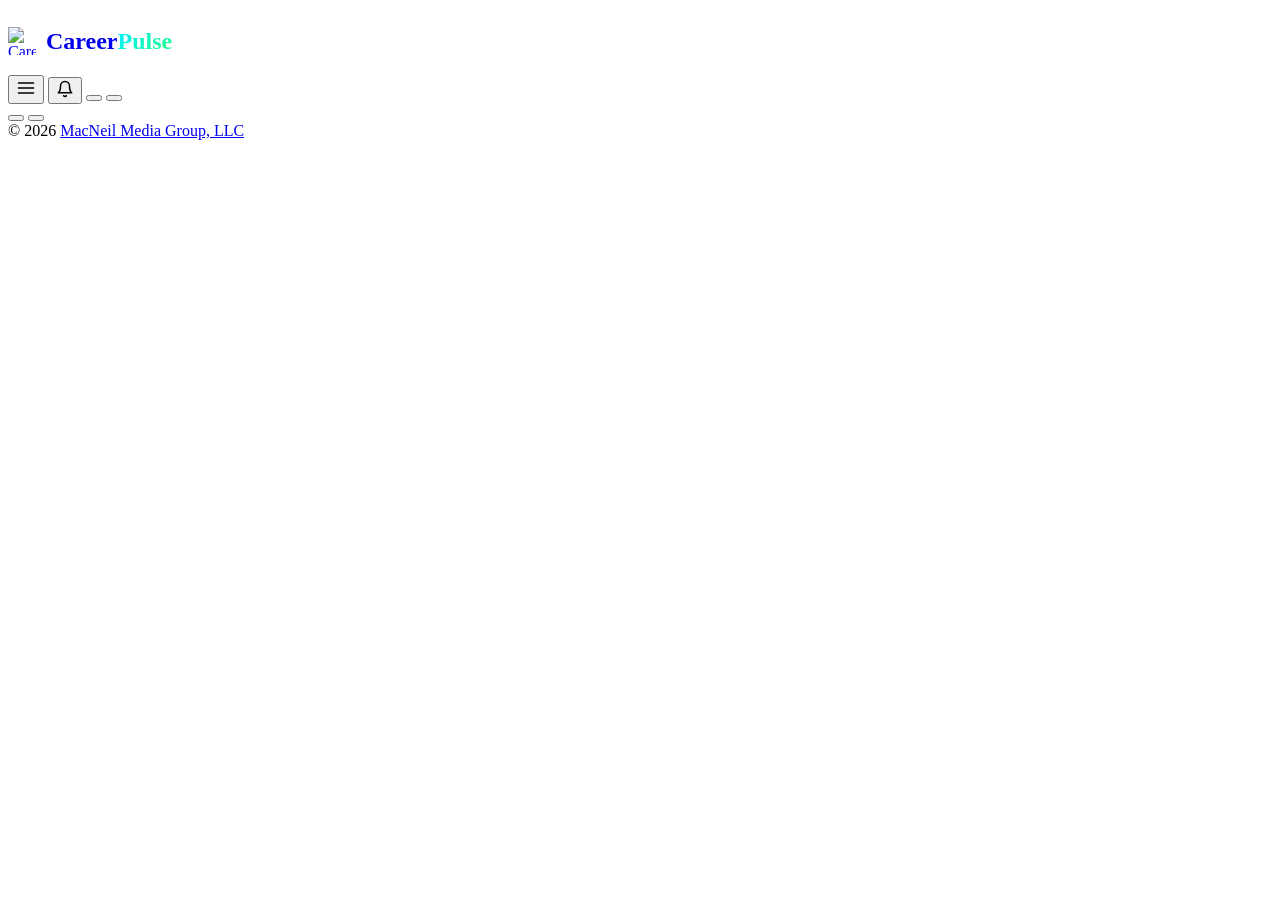
==== app/static/index.html @ 805b0ab1 "i18n: add Web i18n layer with zh-CN default - app/static/js/i18n.js: t() with {param} interpolation," ====
<!DOCTYPE html>
<html lang="zh-CN" data-theme="light">
<head>
    <meta charset="UTF-8">
    <meta name="viewport" content="width=device-width, initial-scale=1.0">
    <title>CareerPulse</title>
    <link rel="icon" type="image/svg+xml" href="/static/favicon.svg">
    <link rel="preconnect" href="https://fonts.googleapis.com">
    <link href="https://fonts.googleapis.com/css2?family=Inter:wght@400;500;600;700&display=swap" rel="stylesheet">
    <link rel="stylesheet" href="/static/css/style.css">
    <script defer data-domain="careerpulse.macneilmediagroup.com" src="https://plausible.macneilmediagroup.com/js/script.file-downloads.hash.outbound-links.pageview-props.revenue.tagged-events.js"></script>
    <script>window.plausible = window.plausible || function() { (window.plausible.q = window.plausible.q || []).push(arguments) }</script>
</head>
<body>
    <nav class="navbar">
        <div class="nav-brand">
            <a href="#/" style="display:flex;align-items:center;gap:10px;text-decoration:none">
                <img src="/static/favicon.svg" alt="CareerPulse" width="28" height="28">
                <h1>Career<span style="background:linear-gradient(135deg,#00f0ff,#22ff88);-webkit-background-clip:text;-webkit-text-fill-color:transparent;background-clip:text">Pulse</span></h1>
            </a>
        </div>
        <div id="nav-links" class="nav-links">
            <a href="#/" class="nav-link active" data-route="feed" data-i18n="nav.jobs"></a>
            <a href="#/stats" class="nav-link" data-route="stats" data-i18n="nav.stats"></a>
            <a href="#/pipeline" class="nav-link" data-route="pipeline" data-i18n="nav.pipeline"></a>
            <a href="#/calendar" class="nav-link" data-route="calendar" data-i18n="nav.calendar"></a>
            <a href="#/queue" class="nav-link" data-route="queue" data-i18n="nav.queue"></a>
            <a href="#/network" class="nav-link" data-route="network" data-i18n="nav.network"></a>
            <a href="#/calculator" class="nav-link" data-route="calculator" data-i18n="nav.calculator"></a>
            <a href="#/settings" class="nav-link" data-route="settings" data-i18n="nav.settings"></a>
        </div>
        <div class="nav-actions">
            <button id="nav-hamburger" class="btn btn-ghost btn-icon nav-hamburger" data-i18n-aria-label="nav.openMenu" aria-expanded="false" aria-controls="nav-links">
                <svg width="20" height="20" viewBox="0 0 24 24" fill="none" stroke="currentColor" stroke-width="2" stroke-linecap="round" stroke-linejoin="round"><line x1="3" y1="6" x2="21" y2="6"/><line x1="3" y1="12" x2="21" y2="12"/><line x1="3" y1="18" x2="21" y2="18"/></svg>
            </button>
            <button id="notif-btn" class="btn btn-ghost btn-icon notif-btn" data-i18n-title="nav.notifications" data-i18n-aria-label="nav.notifications" aria-controls="notif-dropdown" aria-expanded="false">
                <svg width="18" height="18" viewBox="0 0 24 24" fill="none" stroke="currentColor" stroke-width="2" stroke-linecap="round" stroke-linejoin="round"><path d="M18 8A6 6 0 0 0 6 8c0 7-3 9-3 9h18s-3-2-3-9"/><path d="M13.73 21a2 2 0 0 1-3.46 0"/></svg>
                <span id="notif-badge" class="notif-badge" aria-live="polite" role="status" style="display:none">0</span>
            </button>
            <div id="notif-dropdown" class="notif-dropdown" style="display:none"></div>
            <button id="scrape-btn" class="btn btn-primary btn-sm" data-i18n="nav.scrapeNow" data-i18n-aria-label="nav.scrapeNowLabel"></button>
            <button id="theme-toggle" class="btn btn-ghost btn-sm" data-i18n="nav.themeToggle" data-i18n-aria-label="nav.themeToggleLabel"></button>
            <div id="lang-switch" class="lang-switch" role="group" data-i18n-aria-label="nav.languageSwitcher">
                <button type="button" class="lang-option" data-lang="zh-CN" data-i18n="nav.languageZh" aria-pressed="true"></button>
                <button type="button" class="lang-option" data-lang="en" data-i18n="nav.languageEn" aria-pressed="false"></button>
            </div>
        </div>
    </nav>
    <div id="nav-drawer-overlay" class="nav-drawer-overlay"></div>

    <main class="container" id="app" role="main">
        <!-- Views rendered here by JS -->
    </main>

    <div id="toast-container" aria-live="polite"></div>

    <footer class="site-footer">
        &copy; 2026 <a href="https://macneilmediagroup.com" target="_blank" rel="noopener">MacNeil Media Group, LLC</a>
    </footer>

    <script src="https://cdn.jsdelivr.net/npm/chart.js@4.4/dist/chart.umd.min.js"></script>
    <script src="/static/js/i18n.js"></script>
    <script src="/static/js/locales/common.js"></script>
    <script src="/static/js/locales/shell.js"></script>
    <script src="/static/js/locales/feed.js"></script>
    <script src="/static/js/locales/detail.js"></script>
    <script src="/static/js/locales/pipeline.js"></script>
    <script src="/static/js/locales/calendar.js"></script>
    <script src="/static/js/locales/queue.js"></script>
    <script src="/static/js/locales/network.js"></script>
    <script src="/static/js/locales/stats.js"></script>
    <script src="/static/js/locales/settings.js"></script>
    <script src="/static/js/locales/onboarding.js"></script>
    <script src="/static/js/locales/calculator.js"></script>
    <script src="/static/js/locales/triage.js"></script>
    <script src="/static/js/locales/interviews.js"></script>
    <script src="/static/js/locales/errors.js"></script>
    <script src="/static/js/tax-data.js"></script>
    <script src="/static/js/utils.js"></script>
    <script src="/static/js/api.js"></script>
    <script src="/static/js/salary-calculator.js"></script>
    <script src="/static/js/interview-panel.js"></script>
    <script src="/static/js/views/feed.js"></script>
    <script src="/static/js/views/detail.js"></script>
    <script src="/static/js/views/pipeline.js"></script>
    <script src="/static/js/views/calendar.js"></script>
    <script src="/static/js/views/triage.js"></script>
    <script src="/static/js/views/stats.js"></script>
    <script src="/static/js/views/network.js"></script>
    <script src="/static/js/views/queue.js"></script>
    <script src="/static/js/views/settings.js"></script>
    <script src="/static/js/onboarding.js"></script>
    <script src="/static/js/app.js"></script>
</body>
</html>
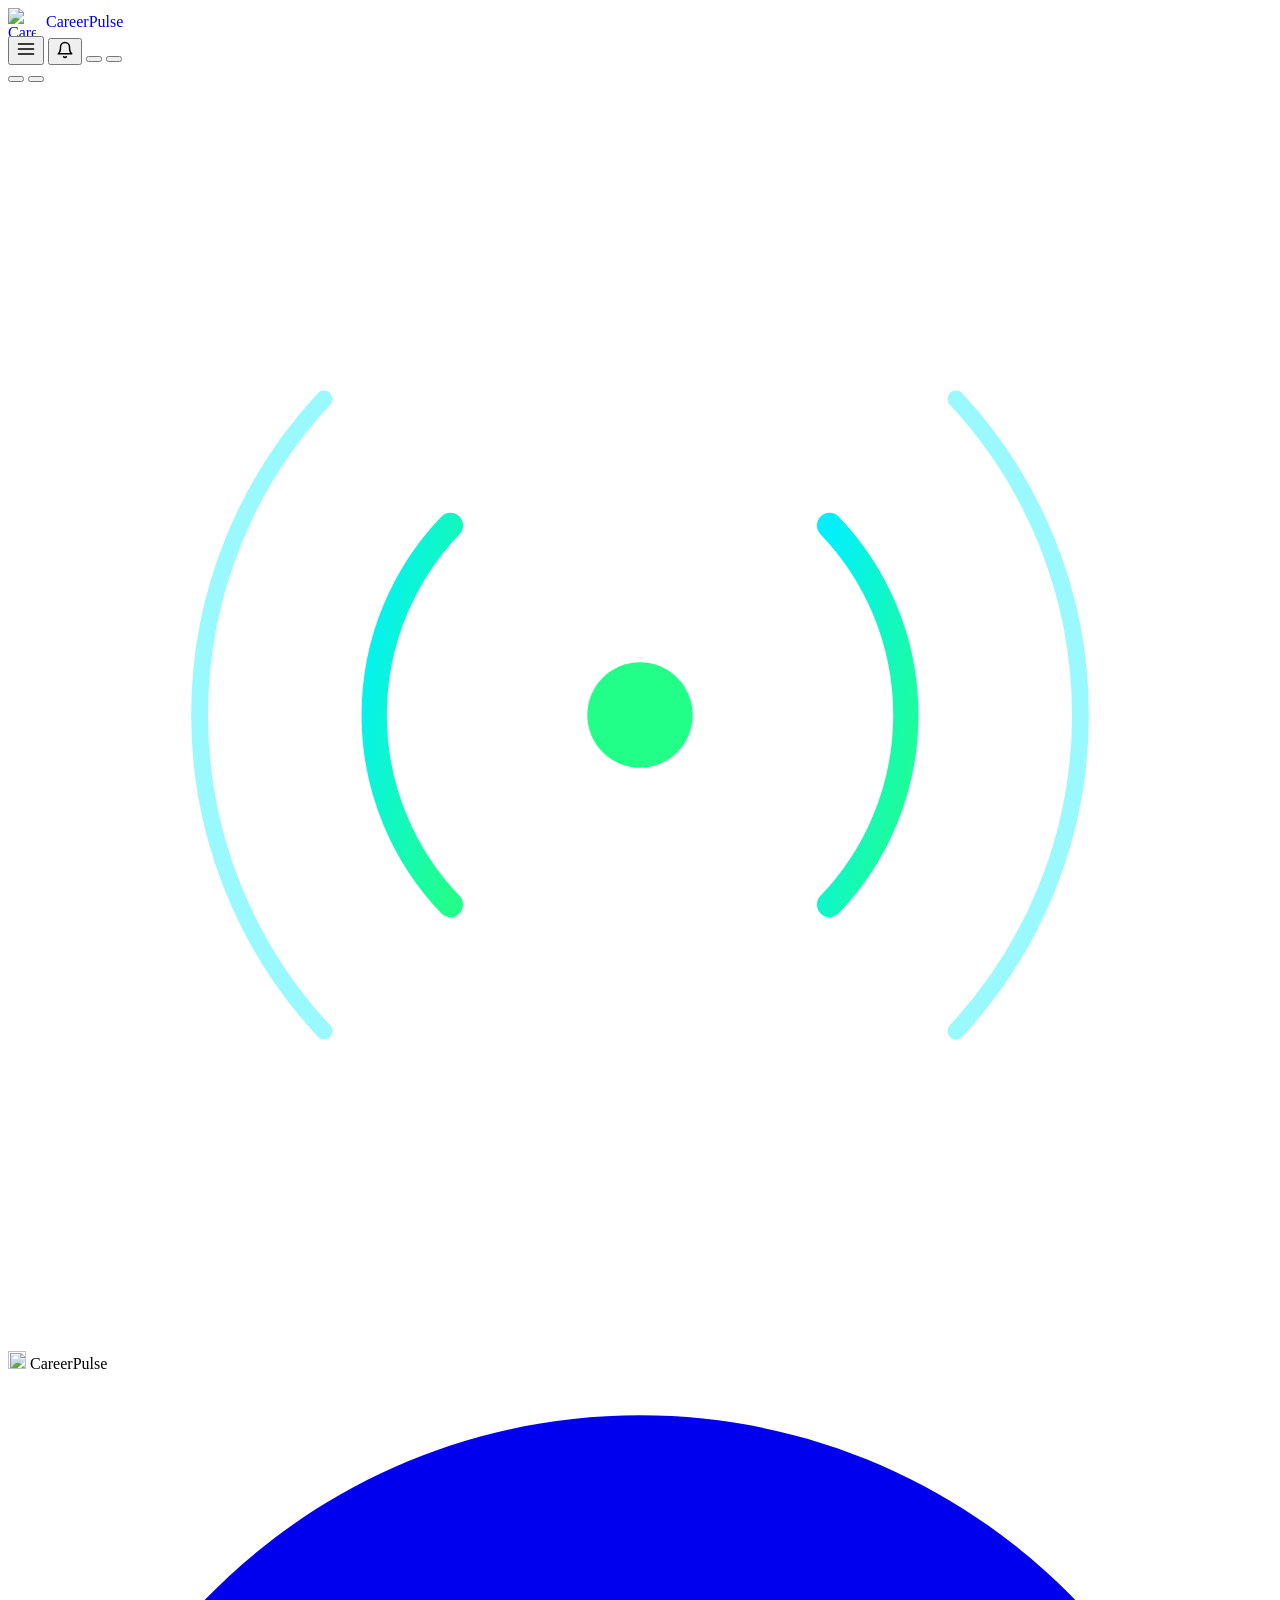
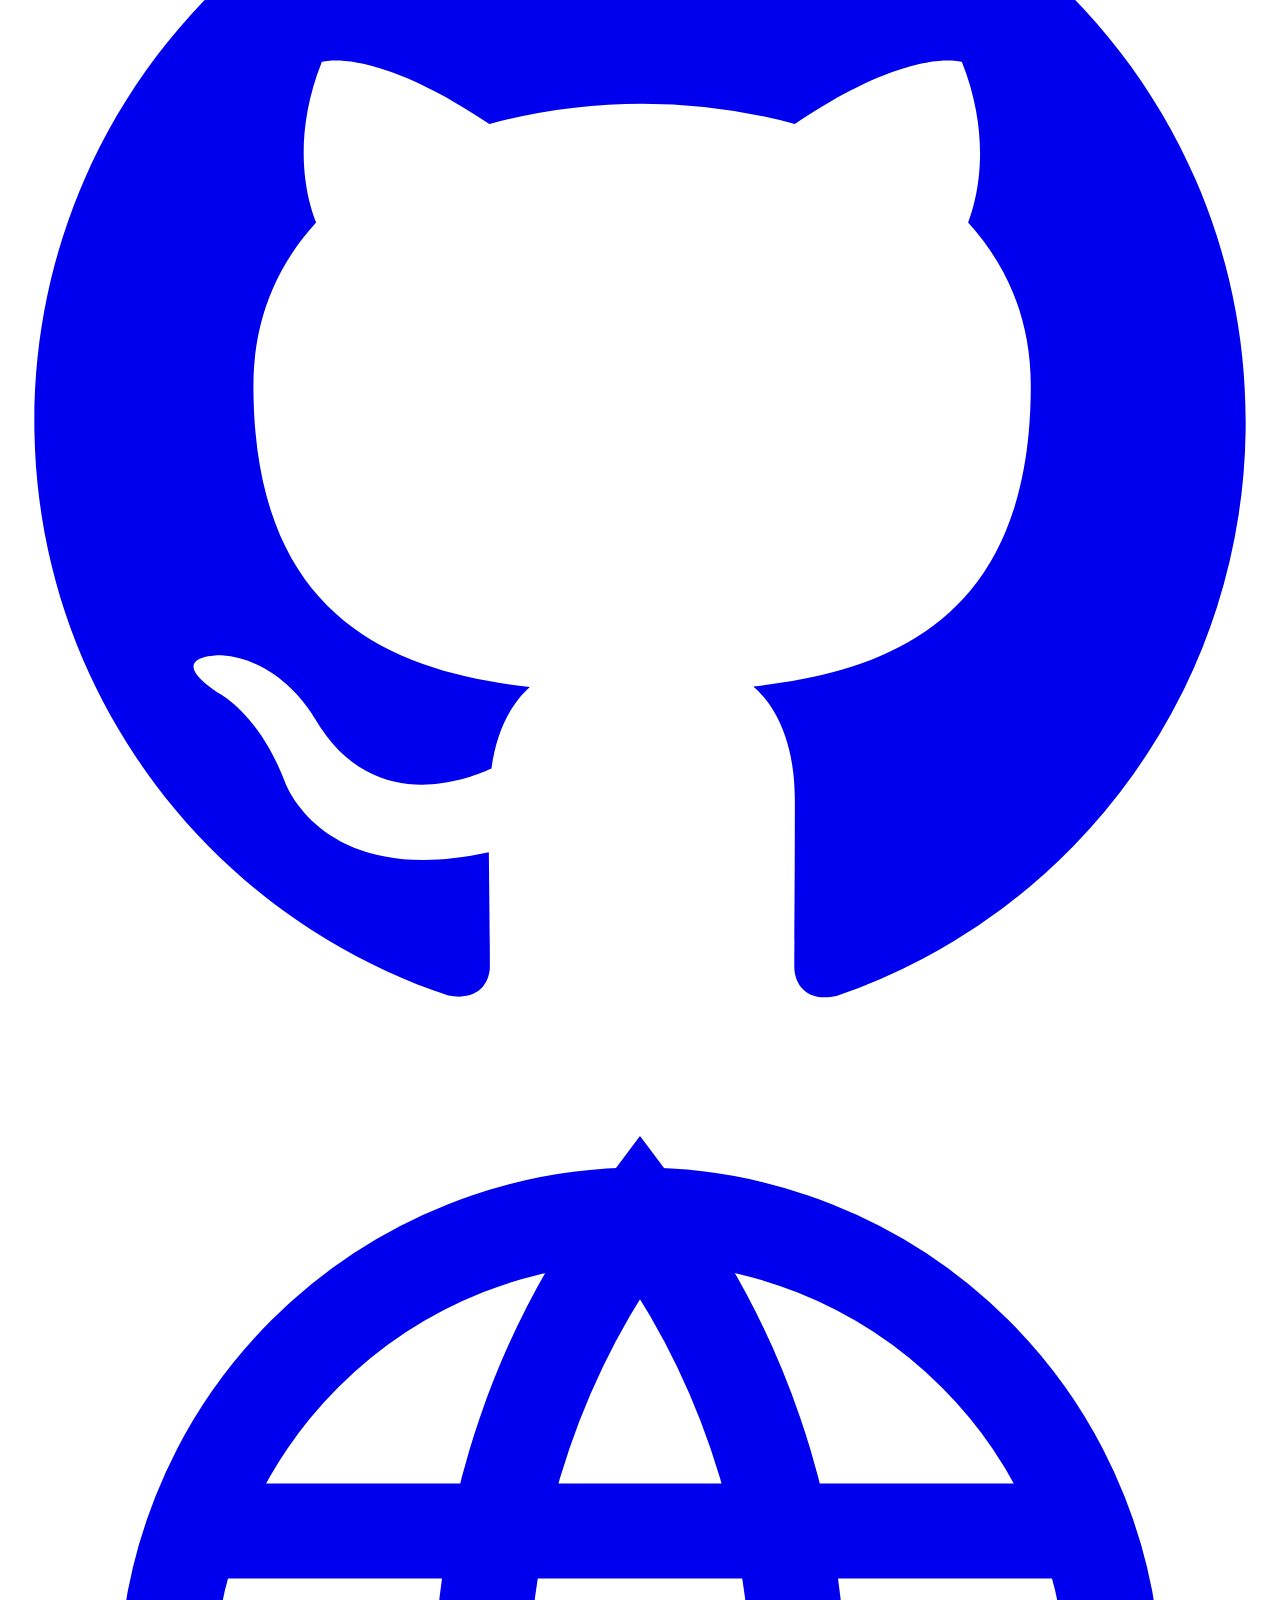
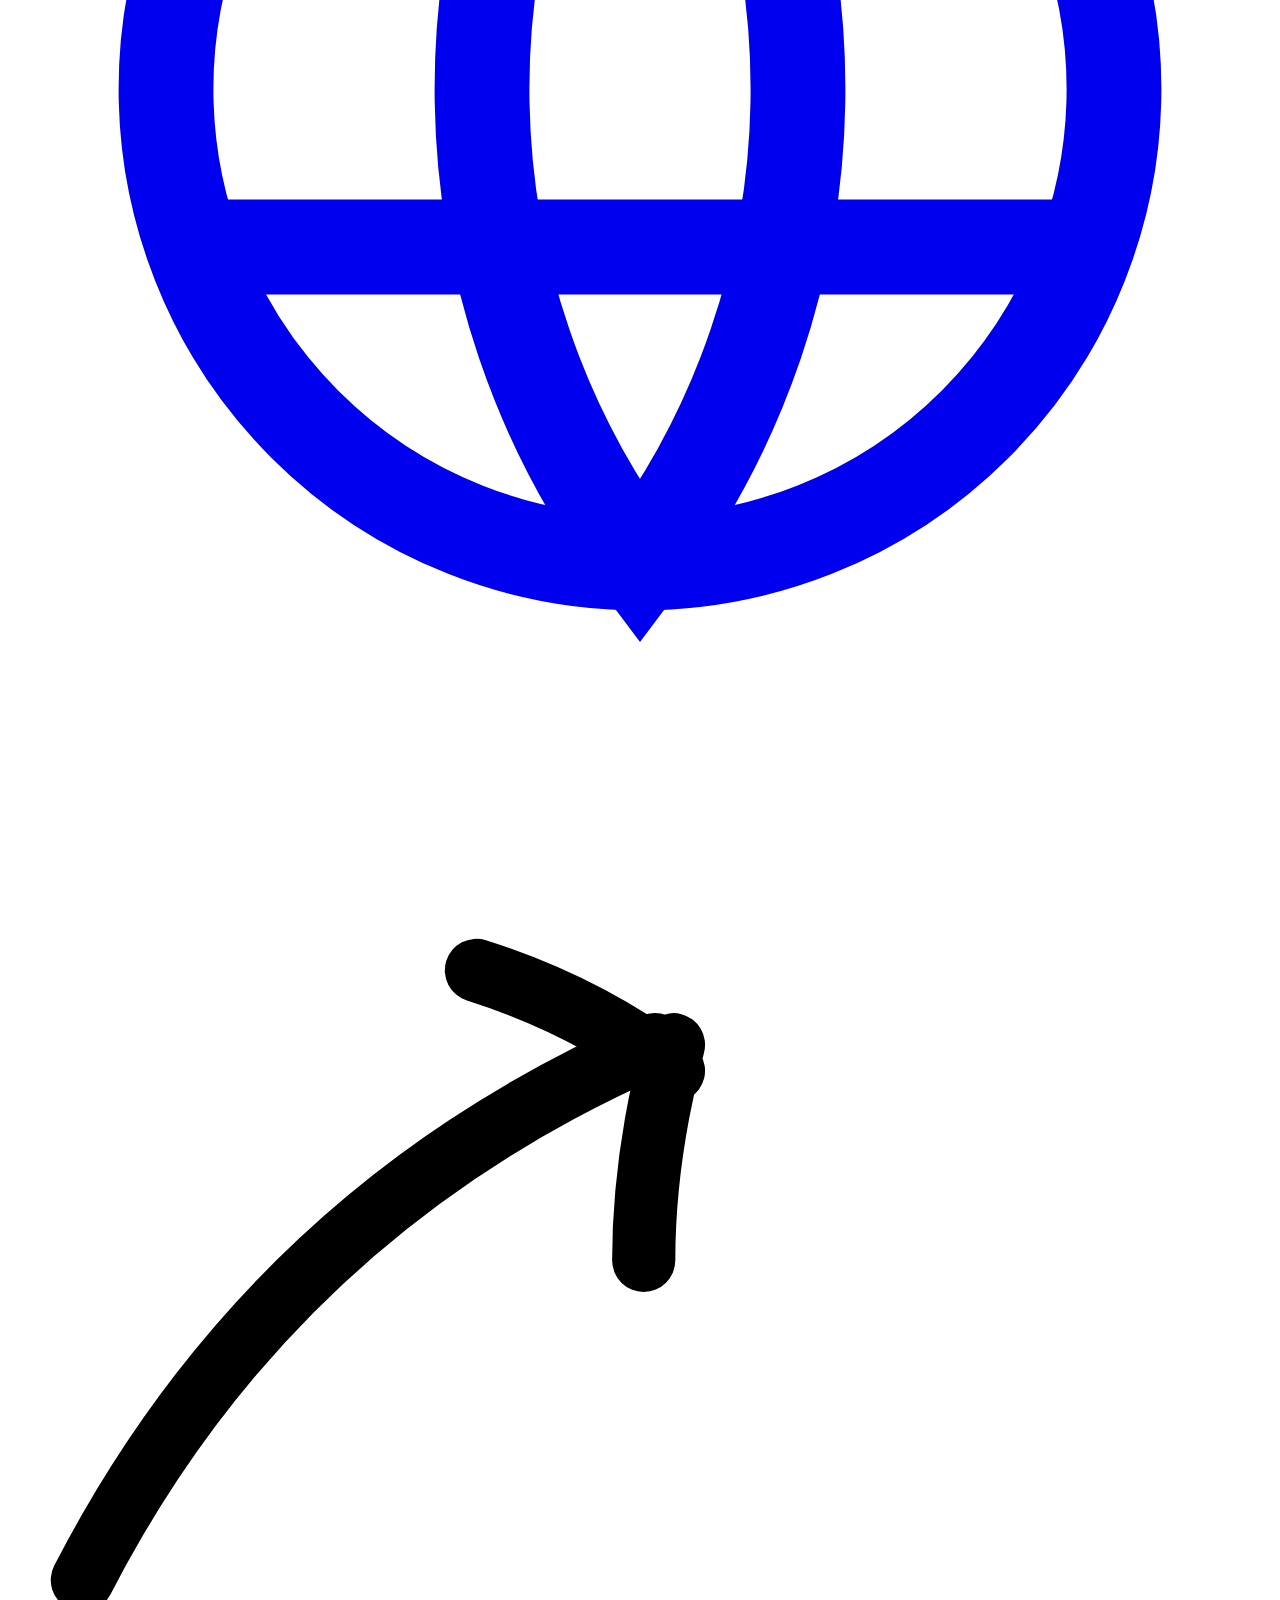
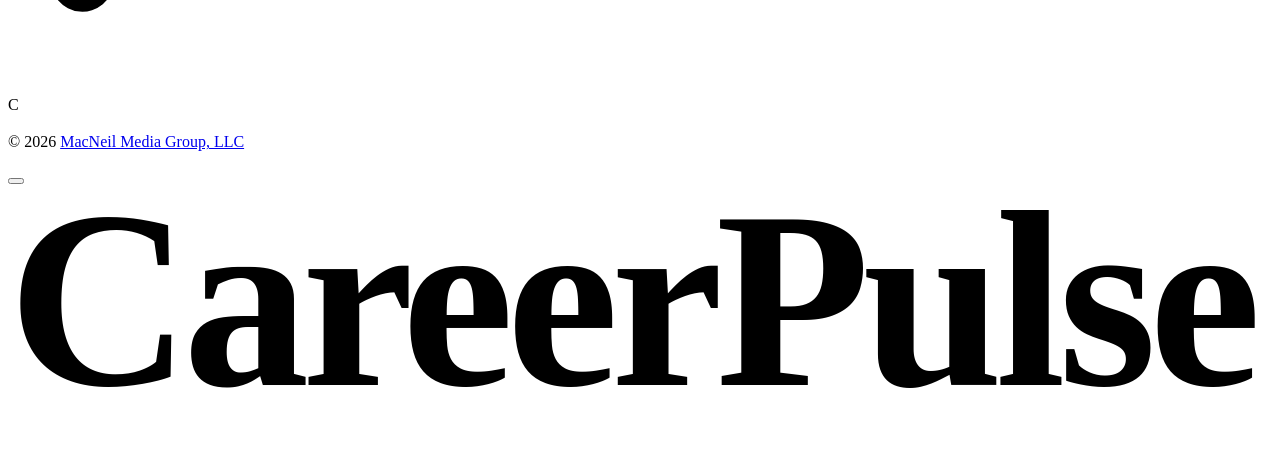
==== commit 8f6a1ace: "Web: zh-CN-first UI on the China data model - views：feed / detail / pipeline / queue / stats / setti" ====
--- a/app/static/index.html
+++ b/app/static/index.html
@@ -6,7 +6,7 @@
     <title>CareerPulse</title>
     <link rel="icon" type="image/svg+xml" href="/static/favicon.svg">
     <link rel="preconnect" href="https://fonts.googleapis.com">
-    <link href="https://fonts.googleapis.com/css2?family=Inter:wght@400;500;600;700&display=swap" rel="stylesheet">
+    <link href="https://fonts.googleapis.com/css2?family=Inter:wght@400;500;600;700&family=Caveat:wght@500;600;700&display=swap" rel="stylesheet">
     <link rel="stylesheet" href="/static/css/style.css">
     <script defer data-domain="careerpulse.macneilmediagroup.com" src="https://plausible.macneilmediagroup.com/js/script.file-downloads.hash.outbound-links.pageview-props.revenue.tagged-events.js"></script>
     <script>window.plausible = window.plausible || function() { (window.plausible.q = window.plausible.q || []).push(arguments) }</script>
@@ -16,7 +16,7 @@
         <div class="nav-brand">
             <a href="#/" style="display:flex;align-items:center;gap:10px;text-decoration:none">
                 <img src="/static/favicon.svg" alt="CareerPulse" width="28" height="28">
-                <h1>Career<span style="background:linear-gradient(135deg,#00f0ff,#22ff88);-webkit-background-clip:text;-webkit-text-fill-color:transparent;background-clip:text">Pulse</span></h1>
+                <span class="nav-wordmark">Career<span class="nav-wordmark-accent">Pulse</span></span>
             </a>
         </div>
         <div id="nav-links" class="nav-links">
@@ -54,8 +54,116 @@
 
     <div id="toast-container" aria-live="polite"></div>
 
-    <footer class="site-footer">
-        &copy; 2026 <a href="https://macneilmediagroup.com" target="_blank" rel="noopener">MacNeil Media Group, LLC</a>
+    <footer class="site-footer" role="contentinfo">
+        <div class="footer-shell">
+
+            <!-- Left: brand card -->
+            <section class="footer-brand-card">
+                <div class="footer-brand-visual" aria-hidden="true">
+                    <span class="footer-brand-glow-a"></span>
+                    <span class="footer-brand-glow-b"></span>
+                    <svg class="footer-brand-pulse" viewBox="0 0 120 120" fill="none" focusable="false">
+                        <circle cx="60" cy="60" r="5" fill="#22ff88"/>
+                        <path d="M42 78a26 26 0 0 1 0-36" stroke="url(#footerPulseGrad)" stroke-width="2.4" stroke-linecap="round"/>
+                        <path d="M78 42a26 26 0 0 1 0 36" stroke="url(#footerPulseGrad)" stroke-width="2.4" stroke-linecap="round"/>
+                        <path d="M30 90a44 44 0 0 1 0-60" stroke="#00f0ff" stroke-width="1.6" stroke-linecap="round" opacity="0.4"/>
+                        <path d="M90 30a44 44 0 0 1 0 60" stroke="#00f0ff" stroke-width="1.6" stroke-linecap="round" opacity="0.4"/>
+                        <defs>
+                            <linearGradient id="footerPulseGrad" x1="0%" y1="0%" x2="100%" y2="100%">
+                                <stop offset="0%" stop-color="#00f0ff"/>
+                                <stop offset="100%" stop-color="#22ff88"/>
+                            </linearGradient>
+                        </defs>
+                    </svg>
+                </div>
+
+                <div class="footer-brand-top">
+                    <span class="footer-logo-mark" aria-hidden="true">
+                        <img src="/static/favicon.svg" alt="" width="18" height="18">
+                    </span>
+                    <span class="footer-brand-name">Career<span class="footer-brand-gradient">Pulse</span></span>
+                </div>
+
+                <p class="footer-tagline">
+                    <span class="footer-tagline-lead" data-i18n="footer.taglineLead"></span>
+                    <span class="footer-tagline-emphasis" data-i18n="footer.taglineEmphasis"></span>
+                </p>
+                <p class="footer-local-note" data-i18n="footer.localNote"></p>
+
+                <div class="footer-social">
+                    <span class="footer-hand" data-i18n="footer.stayInTouch"></span>
+                    <div class="footer-social-icons">
+                        <a class="footer-social-link" href="https://github.com/tcpsyn/CareerPulse" target="_blank" rel="noopener noreferrer" data-i18n-aria-label="footer.githubLabel">
+                            <svg viewBox="0 0 24 24" fill="currentColor" aria-hidden="true" focusable="false"><path d="M12 .5C5.65.5.5 5.65.5 12c0 5.08 3.29 9.39 7.86 10.91.58.11.79-.25.79-.56 0-.28-.01-1.19-.02-2.16-3.2.7-3.88-1.36-3.88-1.36-.52-1.33-1.28-1.68-1.28-1.68-1.05-.72.08-.7.08-.7 1.16.08 1.77 1.19 1.77 1.19 1.03 1.77 2.7 1.26 3.36.96.1-.75.4-1.26.73-1.55-2.56-.29-5.25-1.28-5.25-5.72 0-1.26.45-2.29 1.19-3.1-.12-.29-.52-1.47.11-3.05 0 0 .97-.31 3.18 1.18a11.1 11.1 0 0 1 5.8 0c2.2-1.49 3.17-1.18 3.17-1.18.63 1.58.23 2.76.12 3.05.74.81 1.19 1.84 1.19 3.1 0 4.45-2.7 5.42-5.27 5.71.42.36.79 1.06.79 2.14 0 1.55-.01 2.8-.01 3.18 0 .31.21.68.8.56A11.51 11.51 0 0 0 23.5 12C23.5 5.65 18.35.5 12 .5Z"/></svg>
+                        </a>
+                        <a class="footer-social-link" href="https://careerpulse.macneilmediagroup.com" target="_blank" rel="noopener noreferrer" data-i18n-aria-label="footer.siteLabel">
+                            <svg viewBox="0 0 24 24" fill="none" stroke="currentColor" stroke-width="1.8" stroke-linecap="round" aria-hidden="true" focusable="false"><circle cx="12" cy="12" r="9"/><path d="M3.6 9h16.8M3.6 15h16.8"/><path d="M12 3a15 15 0 0 1 0 18 15 15 0 0 1 0-18Z"/></svg>
+                        </a>
+                    </div>
+                </div>
+            </section>
+
+            <!-- Right: information card -->
+            <section class="footer-info-card">
+                <div class="footer-badge">
+                    <span class="footer-badge-note">
+                        <svg class="footer-badge-arrow" viewBox="0 0 34 26" fill="none" stroke="currentColor" stroke-width="1.7" stroke-linecap="round" stroke-linejoin="round" aria-hidden="true" focusable="false"><path d="M2 23c3.4-6.6 8.5-11.4 15.4-14.4"/><path d="M12.6 6.6c1.9.6 3.7 1.5 5.3 2.7M17.9 8.6c-.5 1.9-.8 3.9-.8 5.8"/></svg>
+                        <span data-i18n="footer.badgeNote"></span>
+                    </span>
+                    <span class="footer-cube" aria-hidden="true"><span>C</span></span>
+                </div>
+
+                <nav class="footer-columns" data-i18n-aria-label="footer.navLabel">
+                    <div class="footer-col">
+                        <h2 class="footer-col-title" data-i18n="footer.columns.workspace"></h2>
+                        <div class="footer-col-links">
+                            <a class="footer-col-link" href="#/" data-i18n="nav.jobs"></a>
+                            <a class="footer-col-link" href="#/stats" data-i18n="nav.stats"></a>
+                            <a class="footer-col-link" href="#/pipeline" data-i18n="nav.pipeline"></a>
+                            <a class="footer-col-link" href="#/calendar" data-i18n="nav.calendar"></a>
+                        </div>
+                    </div>
+                    <div class="footer-col">
+                        <h2 class="footer-col-title" data-i18n="footer.columns.tools"></h2>
+                        <div class="footer-col-links">
+                            <a class="footer-col-link" href="#/queue" data-i18n="nav.queue"></a>
+                            <a class="footer-col-link" href="#/network" data-i18n="nav.network"></a>
+                            <a class="footer-col-link" href="#/calculator" data-i18n="nav.calculator"></a>
+                            <a class="footer-col-link" href="#/settings" data-i18n="nav.settings"></a>
+                        </div>
+                    </div>
+                    <div class="footer-col">
+                        <h2 class="footer-col-title" data-i18n="footer.columns.resources"></h2>
+                        <div class="footer-col-links">
+                            <a class="footer-col-link" href="https://github.com/tcpsyn/CareerPulse" target="_blank" rel="noopener noreferrer" data-i18n="footer.resources.repository"></a>
+                            <a class="footer-col-link" href="/docs" target="_blank" rel="noopener noreferrer" data-i18n="footer.resources.api"></a>
+                            <a class="footer-col-link" href="https://github.com/tcpsyn/CareerPulse/blob/main/docs/USAGE.md" target="_blank" rel="noopener noreferrer" data-i18n="footer.resources.guide"></a>
+                        </div>
+                    </div>
+                </nav>
+
+                <div class="footer-bottom">
+                    <p class="footer-copyright">
+                        &copy; <span id="footer-year">2026</span>
+                        <a href="https://macneilmediagroup.com" target="_blank" rel="noopener">MacNeil Media Group, LLC</a>
+                        <span data-i18n="footer.rights"></span>
+                    </p>
+                    <div class="footer-cta">
+                        <p class="footer-cta-copy">
+                            <span data-i18n="footer.ctaLead"></span>
+                            <strong data-i18n="footer.ctaStrong"></strong>
+                        </p>
+                        <button type="button" class="footer-cta-btn" id="footer-ical-btn" data-i18n="footer.ctaButton"></button>
+                    </div>
+                </div>
+            </section>
+        </div>
+
+        <div class="footer-watermark" aria-hidden="true">
+            <svg id="footer-watermark" viewBox="0 0 1200 240" width="100%" preserveAspectRatio="xMidYMid meet" focusable="false">
+                <text id="footer-watermark-text" x="0" y="190" font-size="240" font-weight="700" letter-spacing="-0.03em">CareerPulse</text>
+            </svg>
+        </div>
     </footer>
 
     <script src="https://cdn.jsdelivr.net/npm/chart.js@4.4/dist/chart.umd.min.js"></script>
@@ -75,11 +183,11 @@
     <script src="/static/js/locales/triage.js"></script>
     <script src="/static/js/locales/interviews.js"></script>
     <script src="/static/js/locales/errors.js"></script>
-    <script src="/static/js/tax-data.js"></script>
     <script src="/static/js/utils.js"></script>
     <script src="/static/js/api.js"></script>
     <script src="/static/js/salary-calculator.js"></script>
     <script src="/static/js/interview-panel.js"></script>
+    <script src="/static/js/interview-prep.js"></script>
     <script src="/static/js/views/feed.js"></script>
     <script src="/static/js/views/detail.js"></script>
     <script src="/static/js/views/pipeline.js"></script>
@@ -90,6 +198,7 @@
     <script src="/static/js/views/queue.js"></script>
     <script src="/static/js/views/settings.js"></script>
     <script src="/static/js/onboarding.js"></script>
+    <script src="/static/js/footer.js"></script>
     <script src="/static/js/app.js"></script>
 </body>
 </html>
